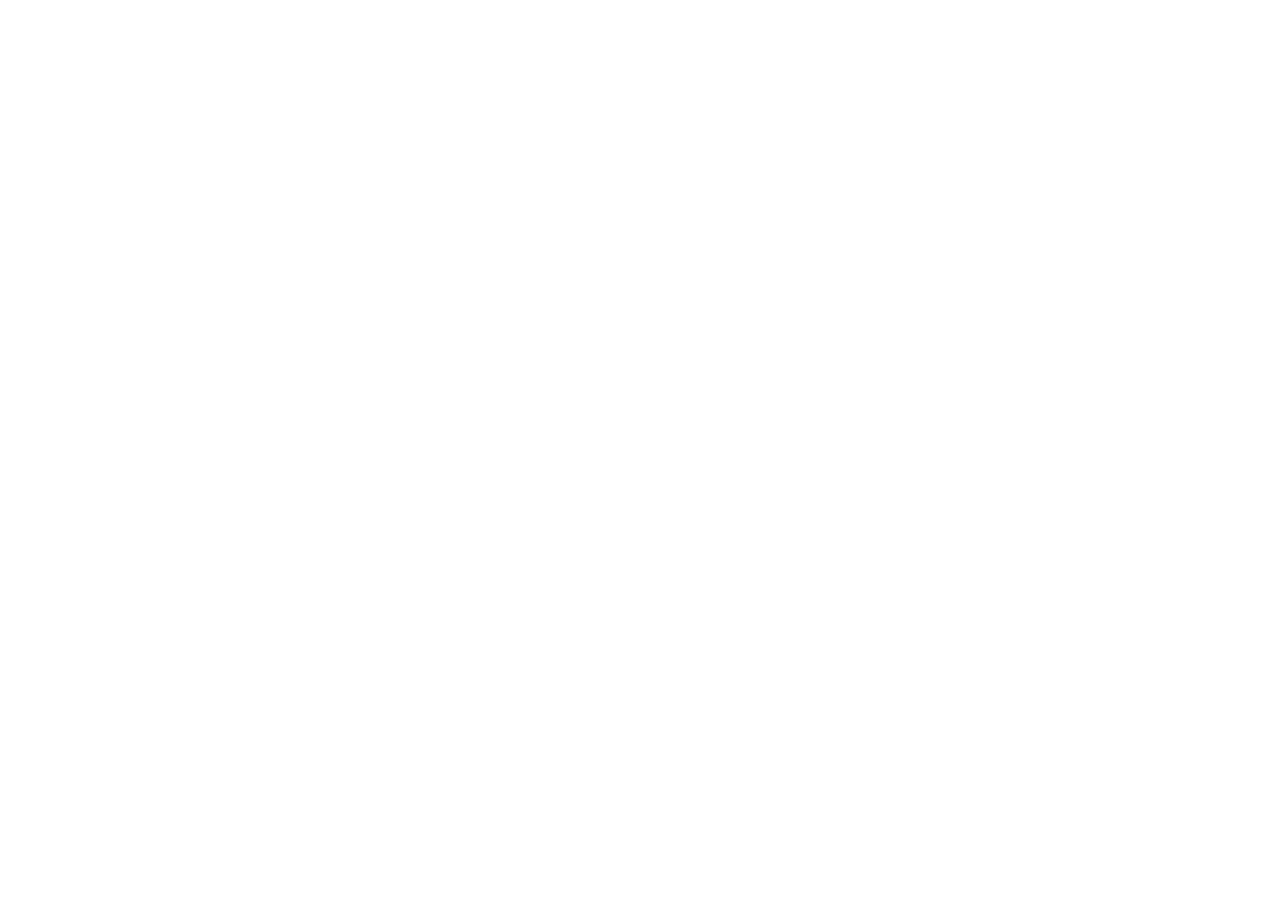
==== 1. Essential HTML Tags/index.html @ 8bf30bfe "esste" ====
<!DOCTYPE html>
<html lang="en">

<head>
    <meta charset="UTF-8" />
    <meta name="viewport" content="width=device-width, initial-scale=1.0" />
    <title></title>

    <!-- TODO 1.1: Add a title to your website -->
    
</head>

<body>
    <!-- TODO 1.2: Add 6 headers from the largest to the smallest -->

    <!-- TODO 1.3: Add a paragraph. Try making the text italic or bold. -->

    <!-- TODO 1.4: Add a link to your github account -->

    <!-- TODO 1.5: Add an unordered list with 2 items -->

    <!-- TODO 1.6: Add an ordered list with 3 items -->

    <!-- TODO 1.7: Add an image  -->

    <!-- TODO 1.8: Group a header and a paragraph in one tag -->
</body>

</html>
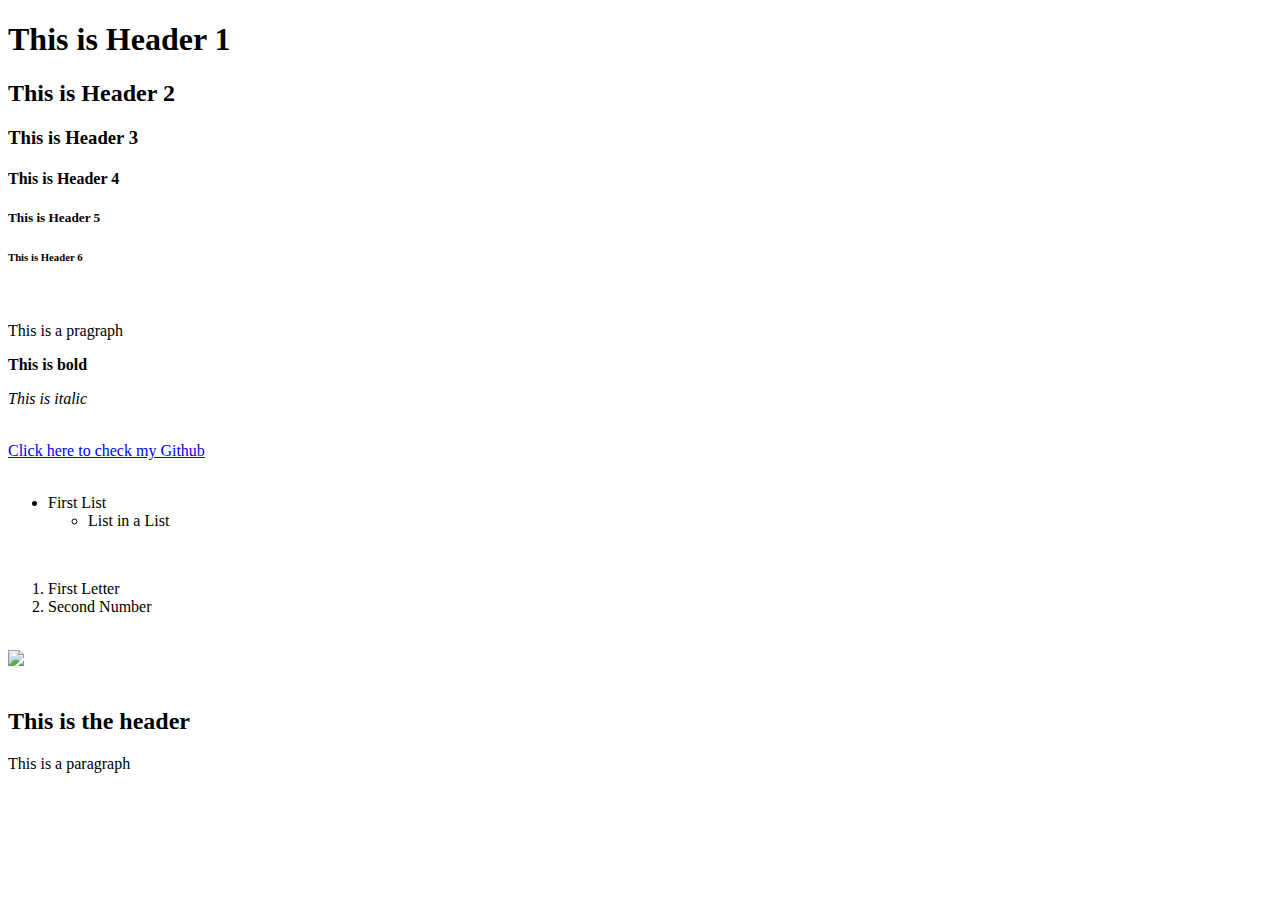
==== commit 27992d1d: "0-3 Done" ====
--- a/1. Essential HTML Tags/index.html
+++ b/1. Essential HTML Tags/index.html
@@ -1,29 +1,58 @@
 <!DOCTYPE html>
 <html lang="en">
 
-<head>
-    <meta charset="UTF-8" />
-    <meta name="viewport" content="width=device-width, initial-scale=1.0" />
-    <title></title>
+    <head>
+        <meta charset="UTF-8" />
+        <meta name="viewport" content="width=device-width, initial-scale=1.0" />
+        <title>Html Tags by Antonio</title>
+        
 
-    <!-- TODO 1.1: Add a title to your website -->
-    
-</head>
+        <!-- TODO 1.1: Add a title to your website -->
+    </head>
 
-<body>
-    <!-- TODO 1.2: Add 6 headers from the largest to the smallest -->
+    <body>
+        <!-- TODO 1.2: Add 6 headers from the largest to the smallest -->
+        <h1>This is Header 1</h1>
+        <h2>This is Header 2</h2>
+        <h3>This is Header 3</h3>
+        <h4>This is Header 4</h4>
+        <h5>This is Header 5</h5>
+        <h6>This is Header 6</h6>
 
-    <!-- TODO 1.3: Add a paragraph. Try making the text italic or bold. -->
+        <!-- TODO 1.3: Add a paragraph. Try making the text italic or bold. -->
+        <br>
+        <p>This is a pragraph</p>
+        <p><b>This is bold</b></p>
+        <p><i>This is italic</i></p>
 
-    <!-- TODO 1.4: Add a link to your github account -->
+        <!-- TODO 1.4: Add a link to your github account -->
+        <br>
+        <a href="https://github.com/IRShadow08" target="_blank">Click here to check my Github</a>
 
-    <!-- TODO 1.5: Add an unordered list with 2 items -->
+        <!-- TODO 1.5: Add an unordered list with 2 items -->
+        <br><br>
+        <ul>
+            <li>First List</li>
+            <ul><li>List in a List</li></ul>
+        </ul>
 
-    <!-- TODO 1.6: Add an ordered list with 3 items -->
+        <!-- TODO 1.6: Add an ordered list with 3 items -->
+        <br>
+        <ol>
+            <li>First Letter</li>
+            <li>Second Number</li>
+        </ol>
 
-    <!-- TODO 1.7: Add an image  -->
+        <!-- TODO 1.7: Add an image  -->
+        <br>
+        <img width="500" src="https://scontent.fcrk4-1.fna.fbcdn.net/v/t39.30808-6/278967360_3164294367176598_3123535254557905087_n.jpg?_nc_cat=105&ccb=1-7&_nc_sid=efb6e6&_nc_eui2=AeE1wlUqdNwCTjd1NnHQis9Fs7mNcaBxh4izuY1xoHGHiBYJtrB2T3_d3eJiY281xxJ1-RoPJJAz_MJb58JOuUei&_nc_ohc=2dZq5eiFOXAAX9jemO5&_nc_ht=scontent.fcrk4-1.fna&oh=00_AfDGyov7j53k6CFN75iZ6yqurXu3pZFFN1eII8Ed2RzZ2A&oe=659C2A3C"/>
 
-    <!-- TODO 1.8: Group a header and a paragraph in one tag -->
-</body>
+        <!-- TODO 1.8: Group a header and a paragraph in one tag -->
+        <br><br>
+        <div>
+            <h2>This is the header</h2>
+            <p>This is a paragraph</p>
+        </div>
+    </body>
 
 </html>